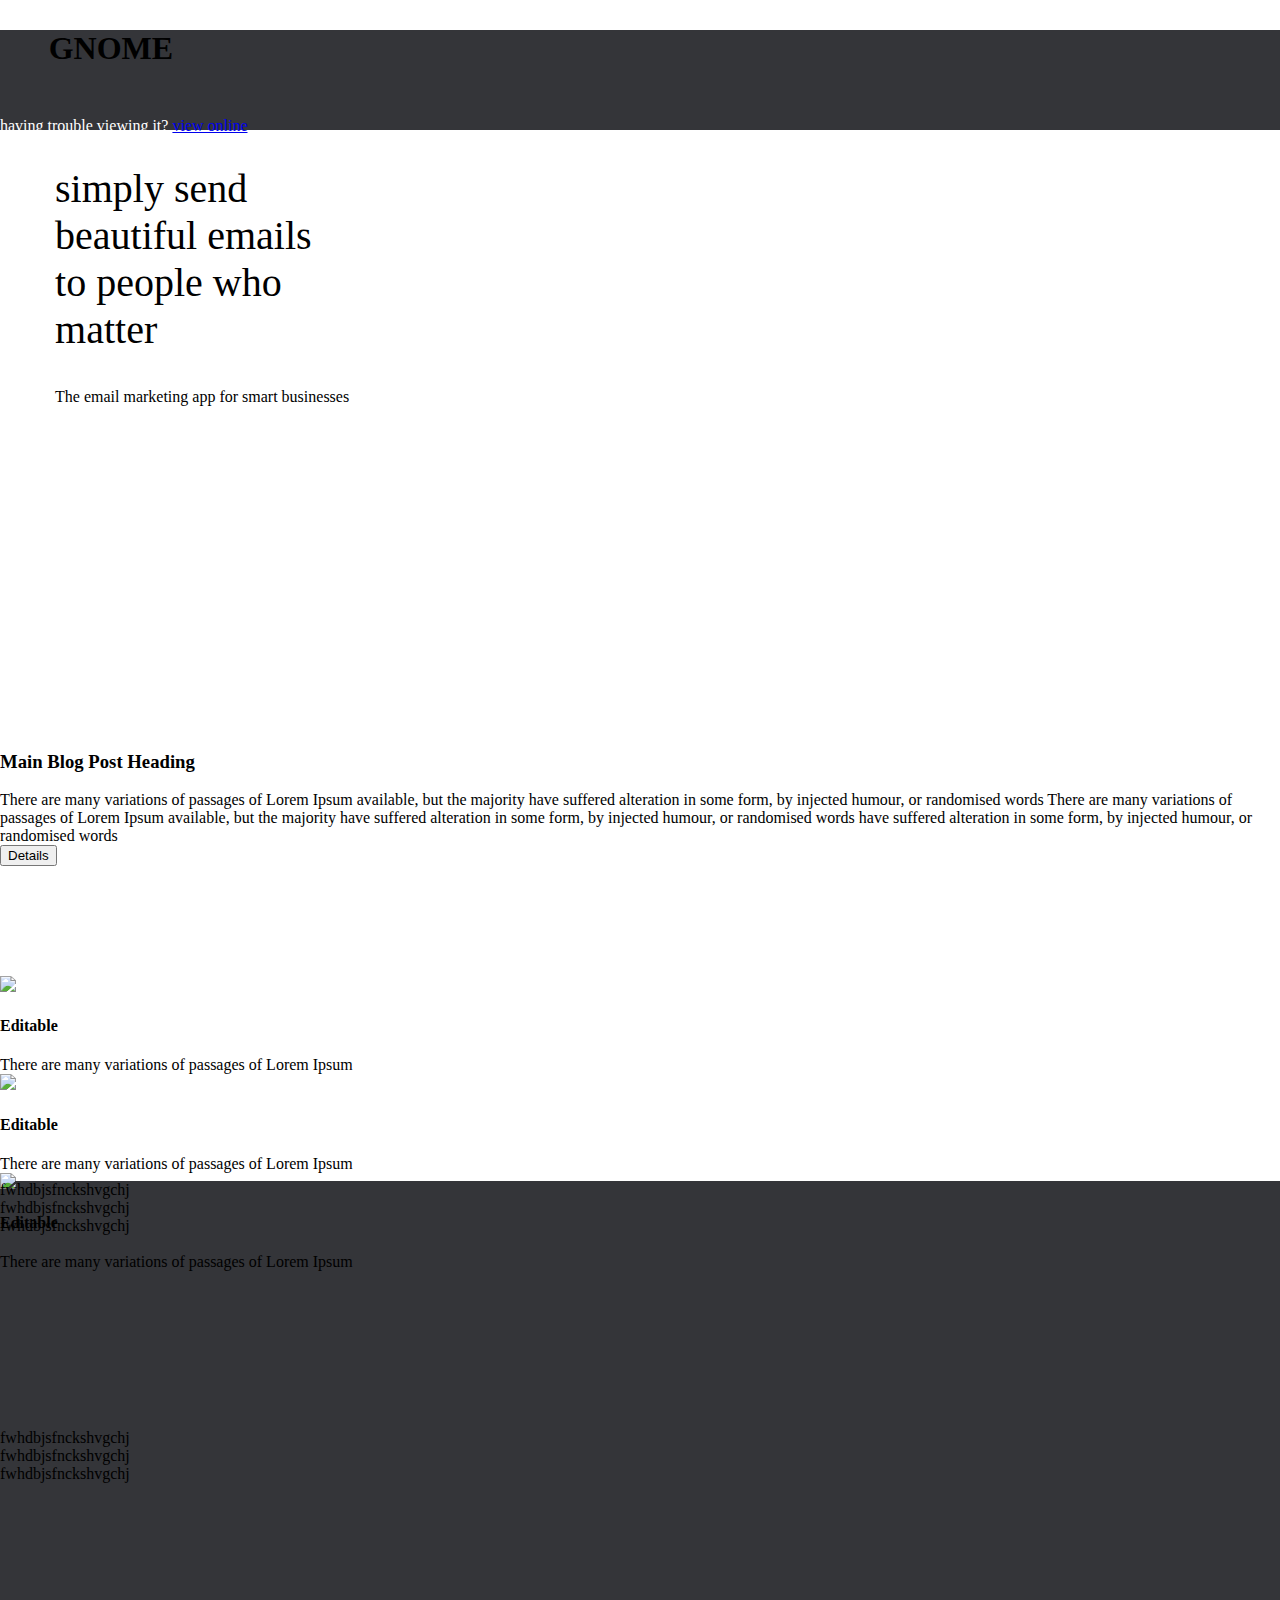
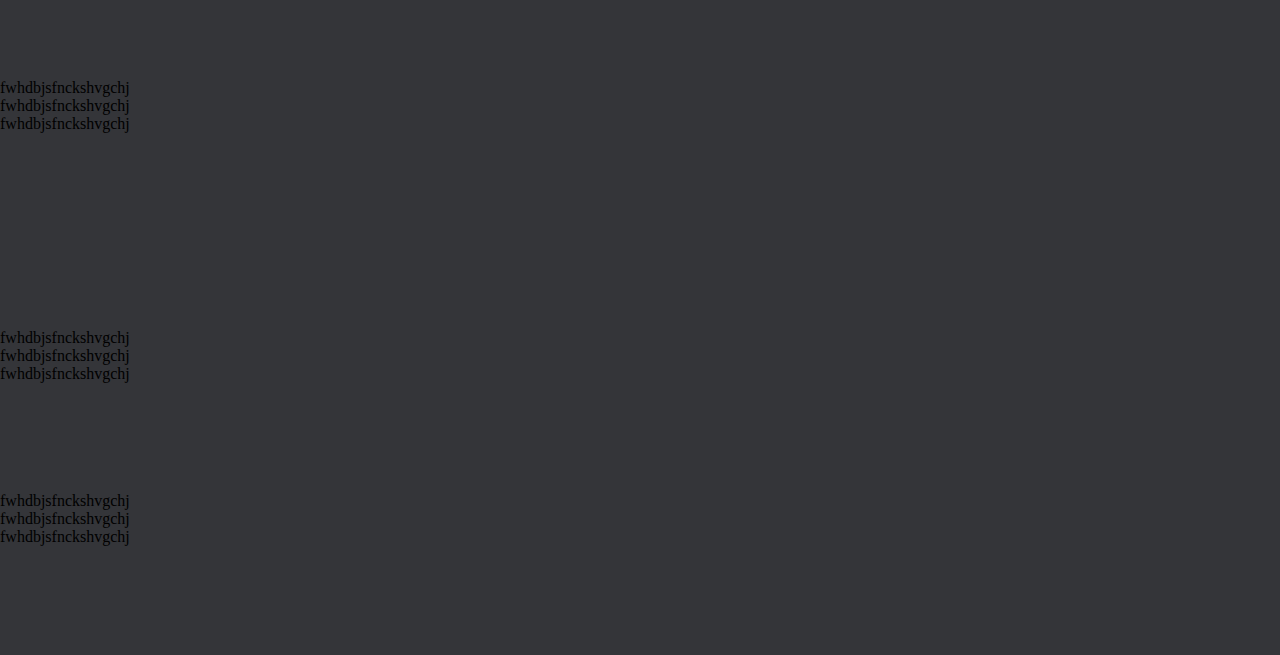
==== Assessment1/index.html @ 242b5f5a "comm1" ====
<!DOCTYPE html>
<html>
    <head>
        <title>Assesment1</title>
        <link rel="stylesheet" href="style.css"/>
        <link rel="stylesheet" href="bootstrap/bootstrap.css"/>
        <link rel="stylesheet" href="bootstrap/bootstrap-responsive.css"/>
                <link rel="stylesheet" href="style.css"/>

    </head>
    <body>
          
              <div id="cont1" class="container">
        <div class="row">
         <div class="span4">
             <h1>GNOME</h1>
        </div>

             <div id="sp1" class="span3 offset6">
             having trouble viewing it? <a href="#">view online</a>
        </div>
         </div>
        </div>           
 
           <div id="cont2" class="container">
        <div class="row">
         <div id="sp2" class="span3">
           simply send <br>beautiful emails <br>to people who <br>matter
        </div>
             
         </div>
             <div class="row">
         <div id="sp3" class="span4">
           The email marketing app for smart businesses
        </div>
             
         </div>
        </div>     
        
         <div id="cont3" class="container">
        <div class="row">
         <div class="span4 offset1">
             <h3>Main Blog Post Heading</h3>
        </div>
        
         </div>
             <div class="row">
         <div class="span11 offset1">
             There are many variations of passages of Lorem Ipsum available, but the majority have suffered alteration in some form, by injected humour, or randomised words There are many variations of passages of Lorem Ipsum available, but the majority have suffered alteration in some form, by injected humour, or randomised words  have suffered alteration in some form, by injected humour, or randomised words 
        </div>
        
         </div>
              <div class="row">
         <div class="span11 offset1">
           <button class="btn">Details</button>
        </div>
        
         </div>
             
        </div>  
        
          <div id="cont4" class="container">
        <div class="row">
         <div class="span3 offset1">
             <img src="assets/logo_editable.png"/>
             <h4>Editable</h4>
             There are many variations of passages of Lorem Ipsum
        </div>
             <div class="span3 offset1">
             <img src="assets/logo_versatile.png"/>
             <h4>Editable</h4>
             There are many variations of passages of Lorem Ipsum
        </div>
            <div class="span3 offset1">
             <img src="assets/logo_pro.png"/>
             <h4>Editable</h4>
             There are many variations of passages of Lorem Ipsum
        </div>
         </div>
        </div> 
        
        
        
         <div id="cont5" class="container">
        <div class="row">
         <div class="span4">
             fwhdbjsfnckshvgchj
        </div>
             <div class="span4">
             fwhdbjsfnckshvgchj
        </div>
             <div class="span4">
             fwhdbjsfnckshvgchj
        </div>
         </div>
        </div> 
        
        
          <div id="cont6" class="container">
        <div class="row">
         <div class="span4">
             fwhdbjsfnckshvgchj
        </div>
             <div class="span4">
             fwhdbjsfnckshvgchj
        </div>
             <div class="span4">
             fwhdbjsfnckshvgchj
        </div>
         </div>
        </div> 
        
        
        
          <div id="cont7" class="container">
        <div class="row">
         <div class="span4">
             fwhdbjsfnckshvgchj
        </div>
             <div class="span4">
             fwhdbjsfnckshvgchj
        </div>
             <div class="span4">
             fwhdbjsfnckshvgchj
        </div>
         </div>
        </div> 
        
        
            <div id="cont8" class="container">
        <div class="row">
         <div class="span4">
             fwhdbjsfnckshvgchj
        </div>
             <div class="span4">
             fwhdbjsfnckshvgchj
        </div>
             <div class="span4">
             fwhdbjsfnckshvgchj
        </div>
         </div>
        </div> 
        
        
            <div id="cont9" class="container">
        <div class="row">
         <div class="span4">
             fwhdbjsfnckshvgchj
        </div>
             <div class="span4">
             fwhdbjsfnckshvgchj
        </div>
             <div class="span4">
             fwhdbjsfnckshvgchj
        </div>
         </div>
        </div> 
        
        
 
            
    </body>
</html>
---- Assessment1/style.css ----
body{margin: 0 0;
     padding: 0 0;}
#cont1{width:100%;
      height:100px;
     background-color:#343539;
     }
#cont2{width:100%;
      height:567px;
     background-image:url(assets/big_img.jpg);
     background-repeat: no-repeat;
     background-size:cover;
     }
#cont3{width:100%;
      height:225px;
     }
#cont4{width:100%;
      height:205px;
     }
#cont5{width:100%;
      height:248px;
     background-color:#343539;
     }
#cont6{width:100%;
      height:250px;
     background-color:#343539;
     }
#cont7{width:100%;
      height:250px;
     background-color:#343539;
     }
#cont8{width:100%;
      height:163px;
     background-color:#343539;
     }
#cont9{width:100%;
      height:163px;
     background-color:#343539;
     }
#sp1{color: white;
     margin-top: 50px;}

#sp2{font-size: 40px;
     margin:35px 0 0 4.3%;}
#sp3{color: black;
     margin:35px 0 0 4.3%;}
h1{margin:30px 0 0 3.8%;}
---- Assessment1/style.css ----
body{margin: 0 0;
     padding: 0 0;}
#cont1{width:100%;
      height:100px;
     background-color:#343539;
     }
#cont2{width:100%;
      height:567px;
     background-image:url(assets/big_img.jpg);
     background-repeat: no-repeat;
     background-size:cover;
     }
#cont3{width:100%;
      height:225px;
     }
#cont4{width:100%;
      height:205px;
     }
#cont5{width:100%;
      height:248px;
     background-color:#343539;
     }
#cont6{width:100%;
      height:250px;
     background-color:#343539;
     }
#cont7{width:100%;
      height:250px;
     background-color:#343539;
     }
#cont8{width:100%;
      height:163px;
     background-color:#343539;
     }
#cont9{width:100%;
      height:163px;
     background-color:#343539;
     }
#sp1{color: white;
     margin-top: 50px;}

#sp2{font-size: 40px;
     margin:35px 0 0 4.3%;}
#sp3{color: black;
     margin:35px 0 0 4.3%;}
h1{margin:30px 0 0 3.8%;}
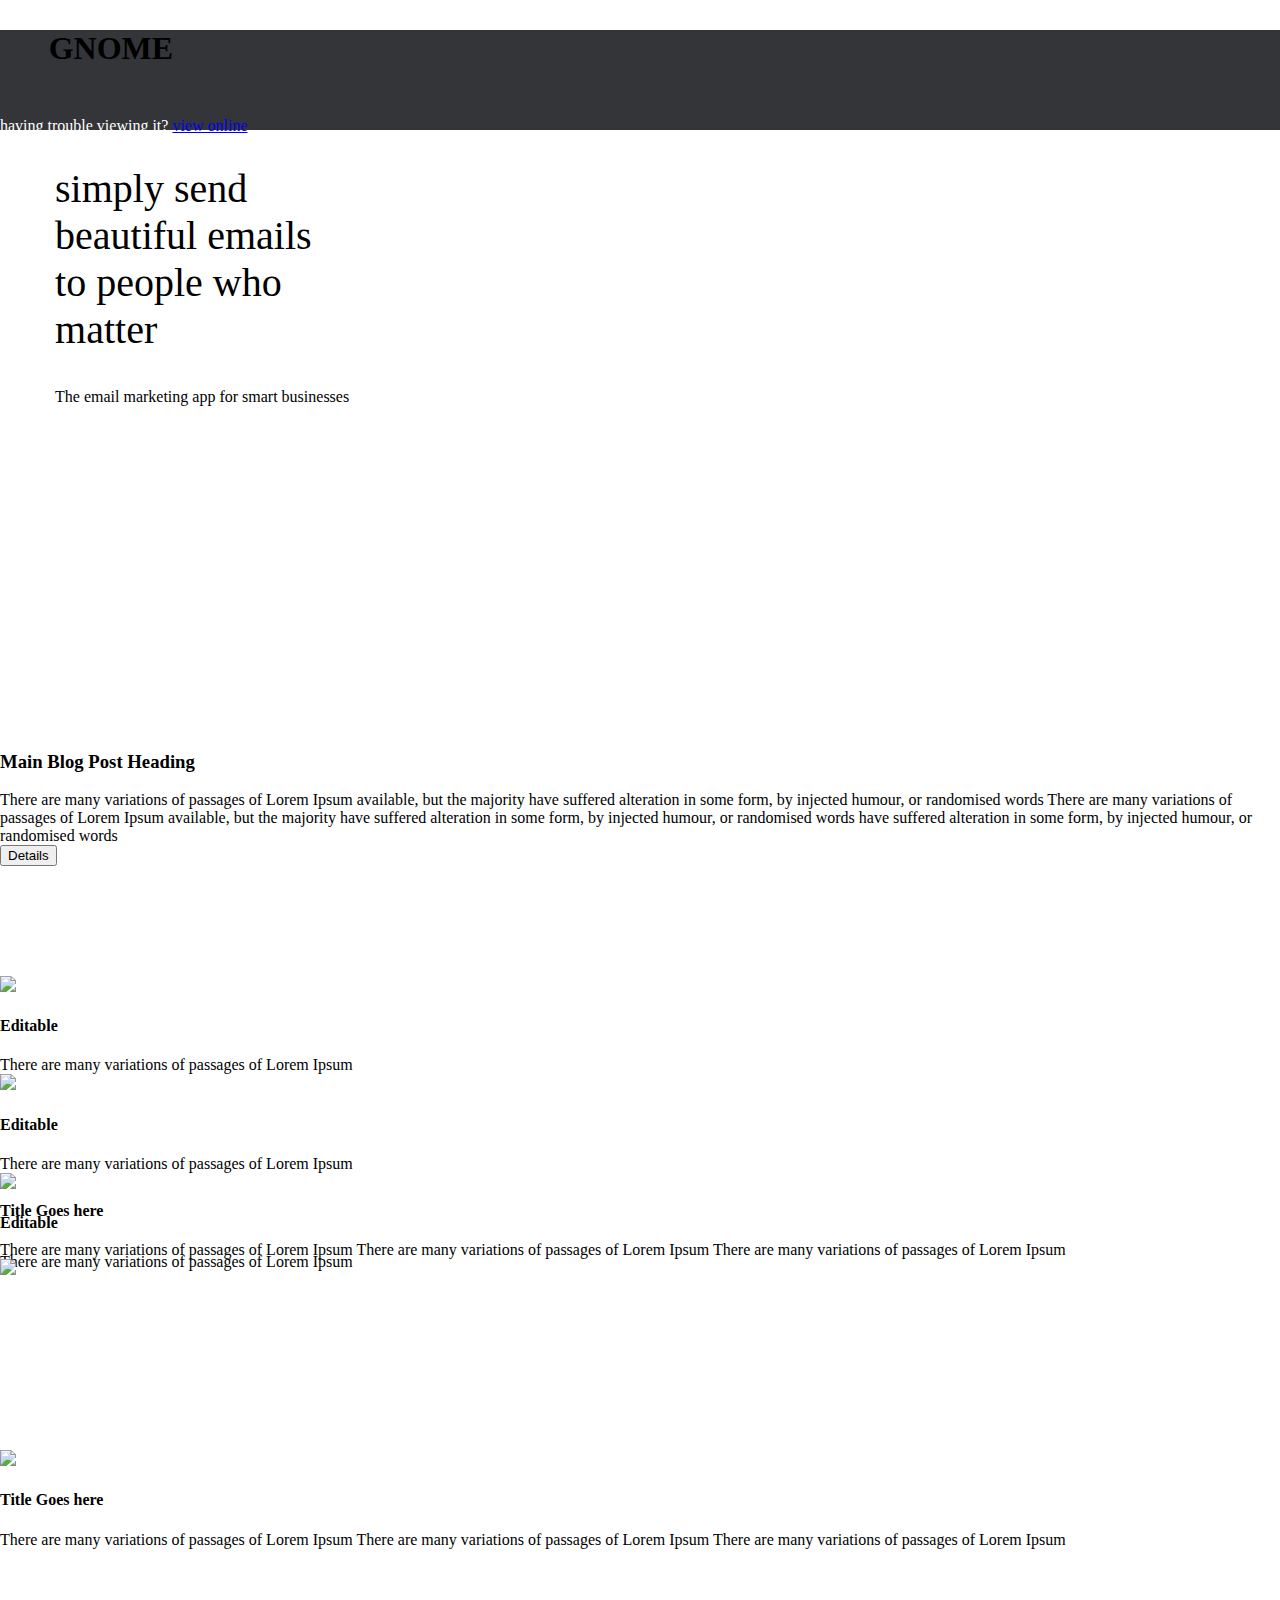
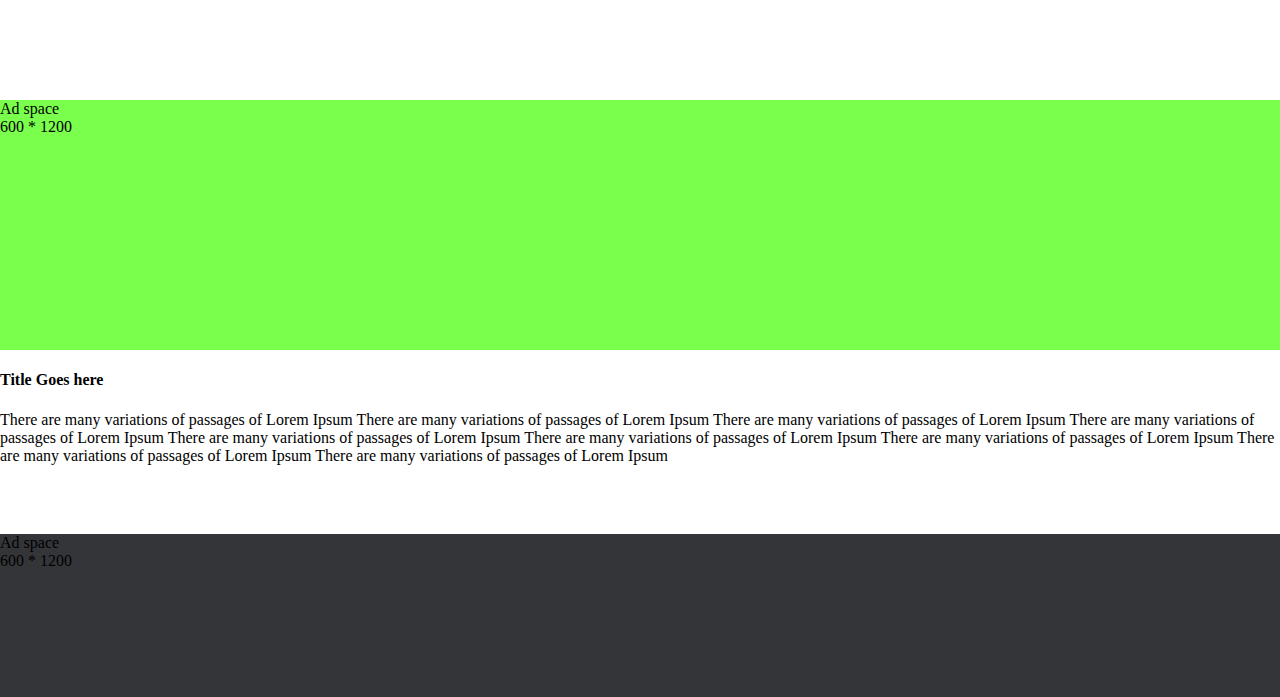
==== commit 8e97090f: "comm3" ====
--- a/Assessment1/index.html
+++ b/Assessment1/index.html
@@ -82,31 +82,34 @@
         
         
          <div id="cont5" class="container">
-        <div class="row">
-         <div class="span4">
-             fwhdbjsfnckshvgchj
-        </div>
-             <div class="span4">
-             fwhdbjsfnckshvgchj
-        </div>
-             <div class="span4">
-             fwhdbjsfnckshvgchj
+        <div id="rw" class="row">
+         <div class="span5 offset1">
+             <h4>Title Goes here</h4>
+             There are many variations of passages of Lorem Ipsum
+             There are many variations of passages of Lorem Ipsum
+             There are many variations of passages of Lorem Ipsum
+
+            </div>
+             <div class="span4 offset2">
+             <img src="assets/img1.jpg"/>
         </div>
          </div>
         </div> 
         
         
           <div id="cont6" class="container">
-        <div class="row">
-         <div class="span4">
-             fwhdbjsfnckshvgchj
+        <div id="rw" class="row">
+            <div class="span4 offset2">
+             <img src="assets/img2.jpg"/>
         </div>
-             <div class="span4">
-             fwhdbjsfnckshvgchj
-        </div>
-             <div class="span4">
-             fwhdbjsfnckshvgchj
-        </div>
+         <div class="span5 offset1">
+             <h4>Title Goes here</h4>
+             There are many variations of passages of Lorem Ipsum
+             There are many variations of passages of Lorem Ipsum
+             There are many variations of passages of Lorem Ipsum
+
+            </div>
+             
          </div>
         </div> 
         
@@ -115,13 +118,8 @@
           <div id="cont7" class="container">
         <div class="row">
          <div class="span4">
-             fwhdbjsfnckshvgchj
-        </div>
-             <div class="span4">
-             fwhdbjsfnckshvgchj
-        </div>
-             <div class="span4">
-             fwhdbjsfnckshvgchj
+             Ad space <br>
+             600 * 1200
         </div>
          </div>
         </div> 
@@ -129,29 +127,21 @@
         
             <div id="cont8" class="container">
         <div class="row">
-         <div class="span4">
-             fwhdbjsfnckshvgchj
-        </div>
-             <div class="span4">
-             fwhdbjsfnckshvgchj
-        </div>
-             <div class="span4">
-             fwhdbjsfnckshvgchj
-        </div>
+         <div class="span12">
+             <h4>Title Goes here</h4>
+There are many variations of passages of Lorem Ipsum There are many variations of passages of Lorem Ipsum   There are many variations of passages of Lorem Ipsum There are many variations of passages of Lorem Ipsum   There are many variations of passages of Lorem Ipsum There are many variations of passages of Lorem Ipsum   There are many variations of passages of Lorem Ipsum There are many variations of passages of Lorem Ipsum
+There are many variations of passages of Lorem Ipsum
+
+            </div>
          </div>
         </div> 
         
         
             <div id="cont9" class="container">
         <div class="row">
-         <div class="span4">
-             fwhdbjsfnckshvgchj
-        </div>
-             <div class="span4">
-             fwhdbjsfnckshvgchj
-        </div>
-             <div class="span4">
-             fwhdbjsfnckshvgchj
+         <div class="span4 offset6">
+             Ad space <br>
+             600 * 1200
         </div>
          </div>
         </div> 
--- a/Assessment1/style.css
+++ b/Assessment1/style.css
@@ -18,19 +18,16 @@
      }
 #cont5{width:100%;
       height:248px;
-     background-color:#343539;
      }
 #cont6{width:100%;
       height:250px;
-     background-color:#343539;
      }
 #cont7{width:100%;
       height:250px;
-     background-color:#343539;
+     background-color:#7aff4c;
      }
 #cont8{width:100%;
       height:163px;
-     background-color:#343539;
      }
 #cont9{width:100%;
       height:163px;
@@ -43,6 +40,9 @@
      margin:35px 0 0 4.3%;}
 #sp3{color: black;
      margin:35px 0 0 4.3%;}
+#rw1{color: black;
+     margin:35px 0 0 0;}
+
 h1{margin:30px 0 0 3.8%;}
 
 
--- a/Assessment1/style.css
+++ b/Assessment1/style.css
@@ -18,19 +18,16 @@
      }
 #cont5{width:100%;
       height:248px;
-     background-color:#343539;
      }
 #cont6{width:100%;
       height:250px;
-     background-color:#343539;
      }
 #cont7{width:100%;
       height:250px;
-     background-color:#343539;
+     background-color:#7aff4c;
      }
 #cont8{width:100%;
       height:163px;
-     background-color:#343539;
      }
 #cont9{width:100%;
       height:163px;
@@ -43,6 +40,9 @@
      margin:35px 0 0 4.3%;}
 #sp3{color: black;
      margin:35px 0 0 4.3%;}
+#rw1{color: black;
+     margin:35px 0 0 0;}
+
 h1{margin:30px 0 0 3.8%;}
 
 
